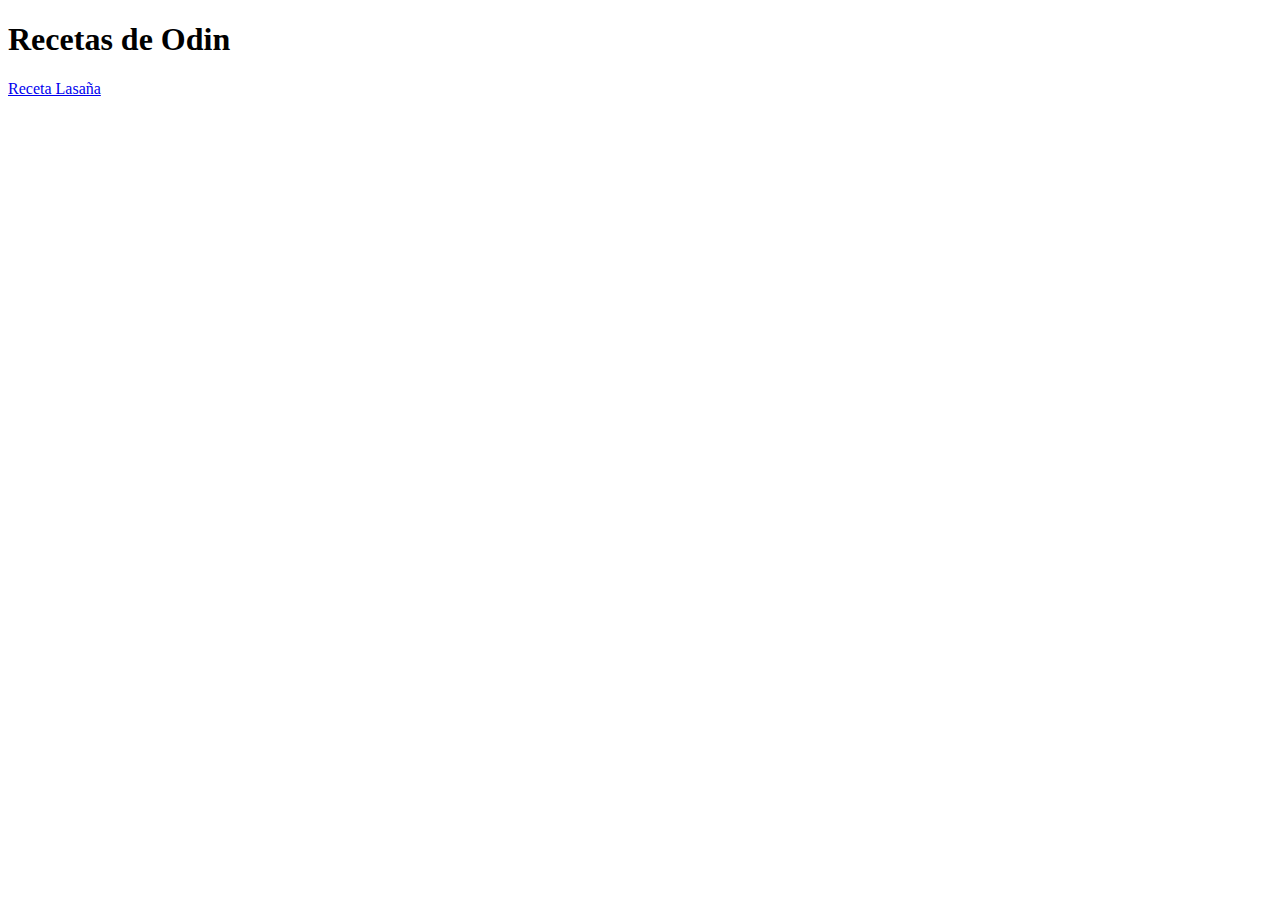
==== index.html @ 55f98f2d "Primeros pasos en la creacion del proyecto de la pagina web sobre recetas. Contiene una pagina princ" ====
<!DOCTYPE html>
<html lang="en">
<head>
    <meta charset="UTF-8">
    <meta http-equiv="X-UA-Compatible" content="IE=edge">
    <meta name="viewport" content="width=device-width, initial-scale=1.0">
    <title>Recetas de odin</title>
</head>
<body>
    <h1>Recetas de Odin</h1>
    <a href="recipes/lasagna.html">Receta Lasaña</a>
</body>
</html>
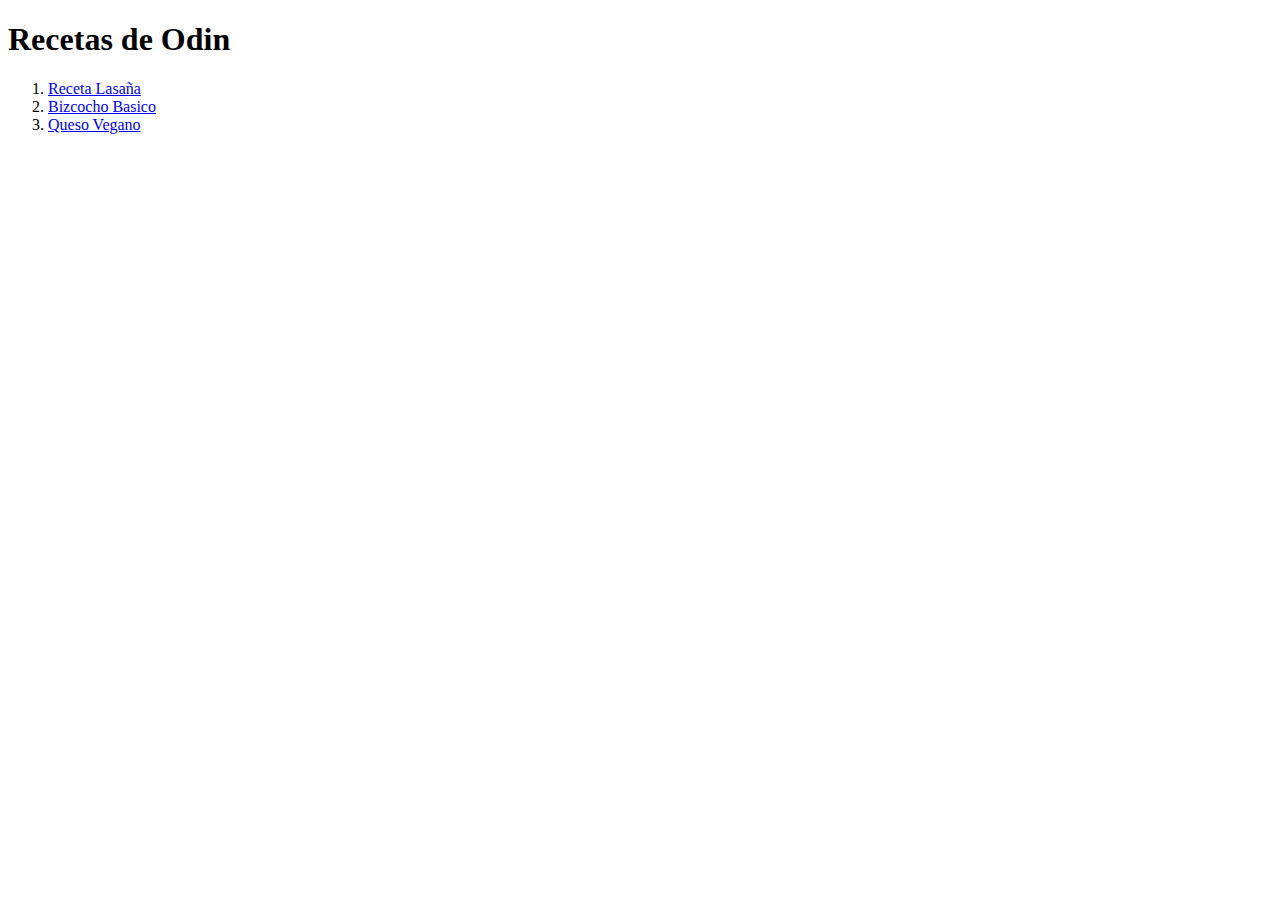
==== commit fa5fa33c: "Modificamos la pagina principal para añadir 2 nuevos enlaces a las dos nuevas paginas de recetas que" ====
--- a/index.html
+++ b/index.html
@@ -8,6 +8,10 @@
 </head>
 <body>
     <h1>Recetas de Odin</h1>
-    <a href="recipes/lasagna.html">Receta Lasaña</a>
+    <ol>
+    <li><a href="recipes/lasagna.html">Receta Lasaña</a></li>
+    <li><a href="recipes/bizcocho_basico.html">Bizcocho Basico</a></li>
+    <li><a href="recipes/queso_vegano.html">Queso Vegano</a></li>
+    </ol>
 </body>
 </html>